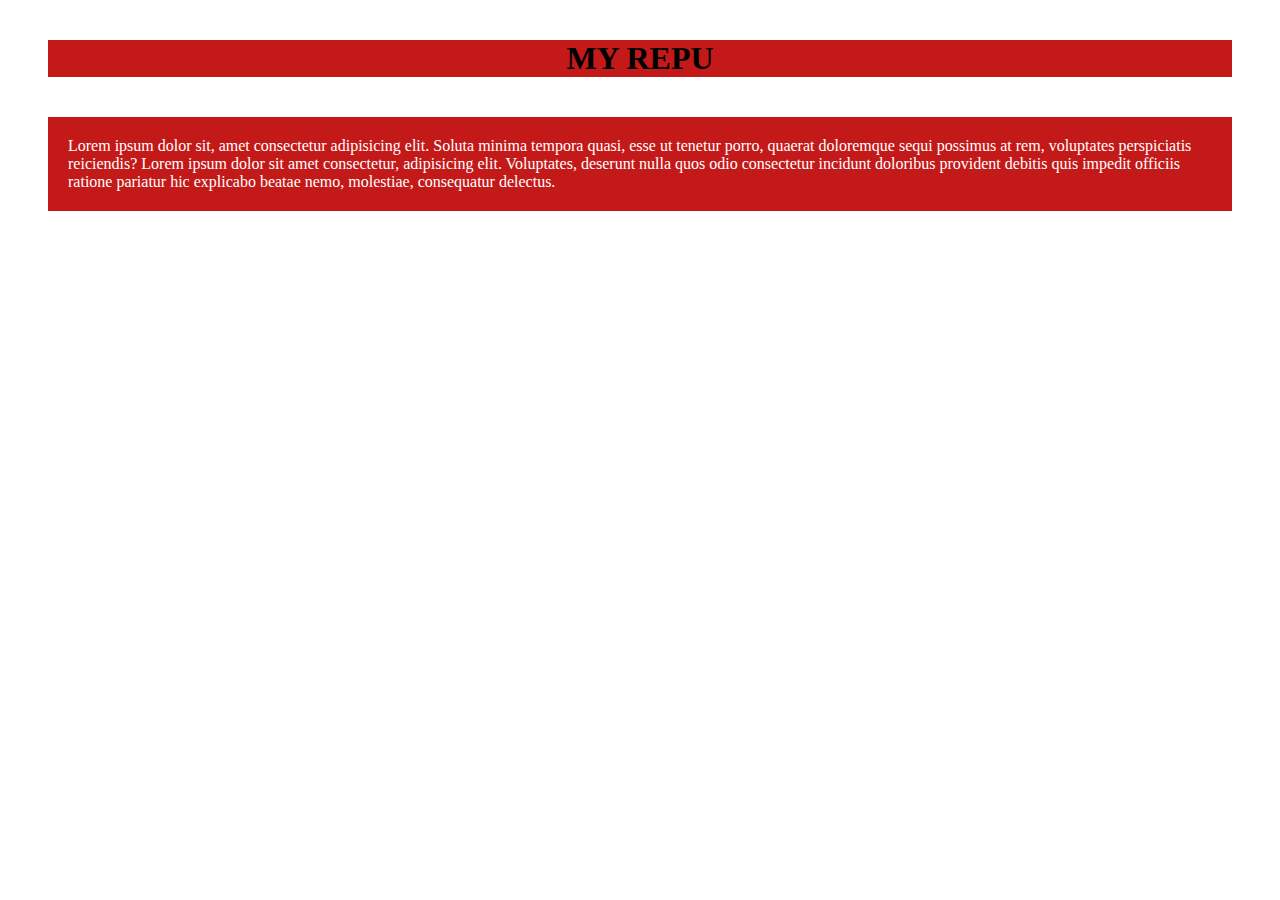
==== repu.html @ b28a0bdf "my repu" ====
<!DOCTYPE html>
<html lang="en">
<head>
    <meta charset="UTF-8">
    <meta http-equiv="X-UA-Compatible" content="IE=edge">
    <meta name="viewport" content="width=device-width, initial-scale=1.0">
    <title>My repu is coming</title>
    <link rel="stylesheet" href="style.css">
</head>
<body>
    <h1>my repu</h1>
    <p>Lorem ipsum dolor sit, amet consectetur adipisicing elit. Soluta minima tempora quasi, esse ut tenetur porro, quaerat doloremque sequi possimus at rem, voluptates perspiciatis reiciendis? Lorem ipsum dolor sit amet consectetur, adipisicing elit. Voluptates, deserunt nulla quos odio consectetur incidunt doloribus provident debitis quis impedit officiis ratione pariatur hic explicabo beatae nemo, molestiae, consequatur delectus.</p>
</body>
</html>
---- style.css ----
p{
    background-color: rgb(196, 25, 25);
    color: white;
    margin: 40px;
    padding: 20px;
}
h1{
    text-align: center;
    color: black;
    margin: 40px;
    background-color: rgb(196, 25, 25);
    text-transform: uppercase;
}
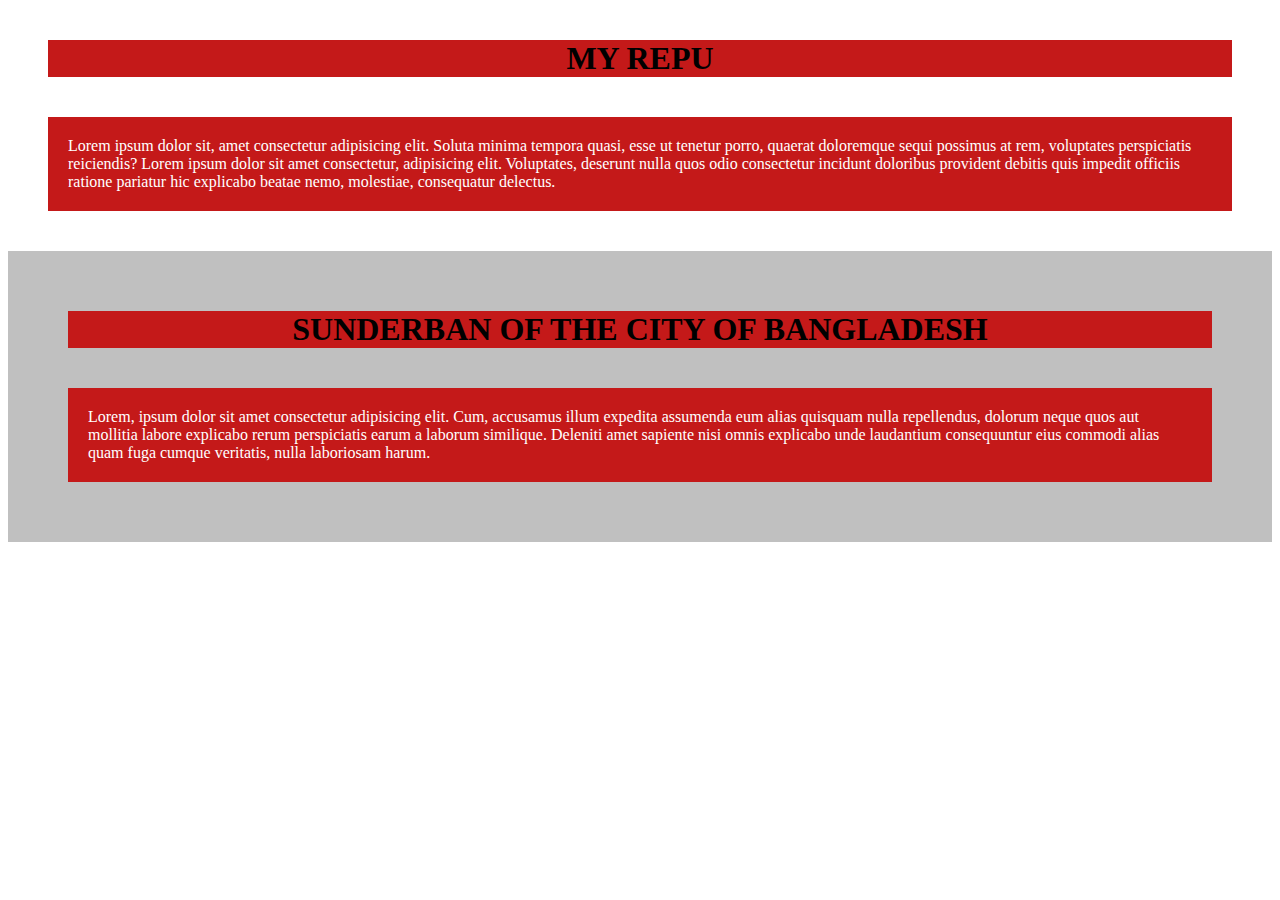
==== commit ddd436ce: "modifie" ====
--- a/repu.html
+++ b/repu.html
@@ -10,5 +10,9 @@
 <body>
     <h1>my repu</h1>
     <p>Lorem ipsum dolor sit, amet consectetur adipisicing elit. Soluta minima tempora quasi, esse ut tenetur porro, quaerat doloremque sequi possimus at rem, voluptates perspiciatis reiciendis? Lorem ipsum dolor sit amet consectetur, adipisicing elit. Voluptates, deserunt nulla quos odio consectetur incidunt doloribus provident debitis quis impedit officiis ratione pariatur hic explicabo beatae nemo, molestiae, consequatur delectus.</p>
+    <div>
+        <h1>sunderban of the city of bangladesh</h1>
+        <p>Lorem, ipsum dolor sit amet consectetur adipisicing elit. Cum, accusamus illum expedita assumenda eum alias quisquam nulla repellendus, dolorum neque quos aut mollitia labore explicabo rerum perspiciatis earum a laborum similique. Deleniti amet sapiente nisi omnis explicabo unde laudantium consequuntur eius commodi alias quam fuga cumque veritatis, nulla laboriosam harum.</p>
+    </div>
 </body>
 </html>--- a/style.css
+++ b/style.css
@@ -10,4 +10,9 @@
     margin: 40px;
     background-color: rgb(196, 25, 25);
     text-transform: uppercase;
+}
+div{
+    background-color: silver;
+    padding: 20px;
+    color: black;
 }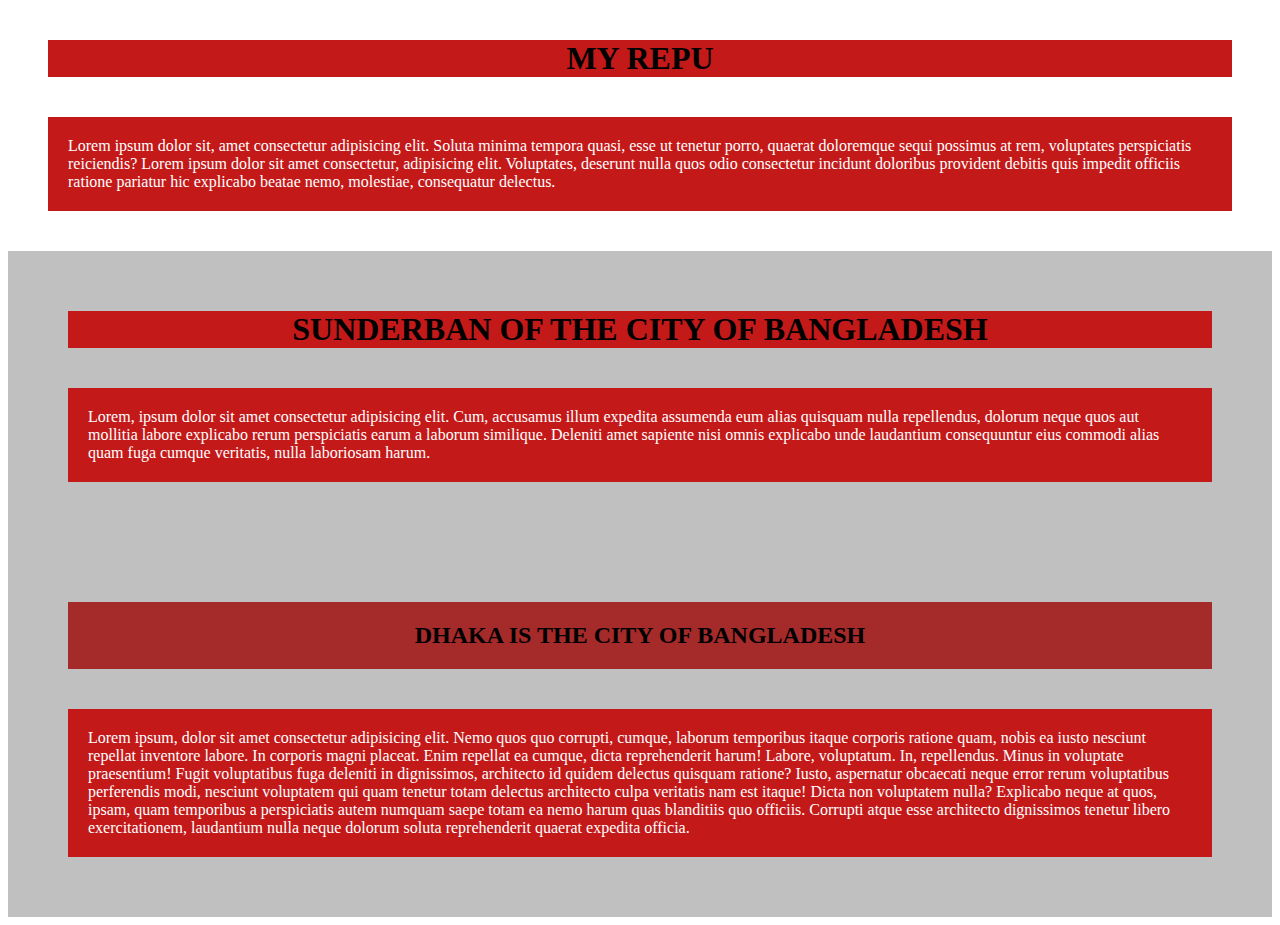
==== commit 26ea0a81: "new blog add" ====
--- a/repu.html
+++ b/repu.html
@@ -14,5 +14,9 @@
         <h1>sunderban of the city of bangladesh</h1>
         <p>Lorem, ipsum dolor sit amet consectetur adipisicing elit. Cum, accusamus illum expedita assumenda eum alias quisquam nulla repellendus, dolorum neque quos aut mollitia labore explicabo rerum perspiciatis earum a laborum similique. Deleniti amet sapiente nisi omnis explicabo unde laudantium consequuntur eius commodi alias quam fuga cumque veritatis, nulla laboriosam harum.</p>
     </div>
+    <div>
+        <h2>dhaka is the city of bangladesh</h2>
+        <p>Lorem ipsum, dolor sit amet consectetur adipisicing elit. Nemo quos quo corrupti, cumque, laborum temporibus itaque corporis ratione quam, nobis ea iusto nesciunt repellat inventore labore. In corporis magni placeat. Enim repellat ea cumque, dicta reprehenderit harum! Labore, voluptatum. In, repellendus. Minus in voluptate praesentium! Fugit voluptatibus fuga deleniti in dignissimos, architecto id quidem delectus quisquam ratione? Iusto, aspernatur obcaecati neque error rerum voluptatibus perferendis modi, nesciunt voluptatem qui quam tenetur totam delectus architecto culpa veritatis nam est itaque! Dicta non voluptatem nulla? Explicabo neque at quos, ipsam, quam temporibus a perspiciatis autem numquam saepe totam ea nemo harum quas blanditiis quo officiis. Corrupti atque esse architecto dignissimos tenetur libero exercitationem, laudantium nulla neque dolorum soluta reprehenderit quaerat expedita officia.</p>
+    </div>
 </body>
 </html>--- a/style.css
+++ b/style.css
@@ -15,4 +15,12 @@
     background-color: silver;
     padding: 20px;
     color: black;
+}
+h2{
+    text-align: center;
+    color: black;
+    background-color: brown;
+    padding: 20px;
+    text-transform: uppercase;
+    margin: 40px;
 }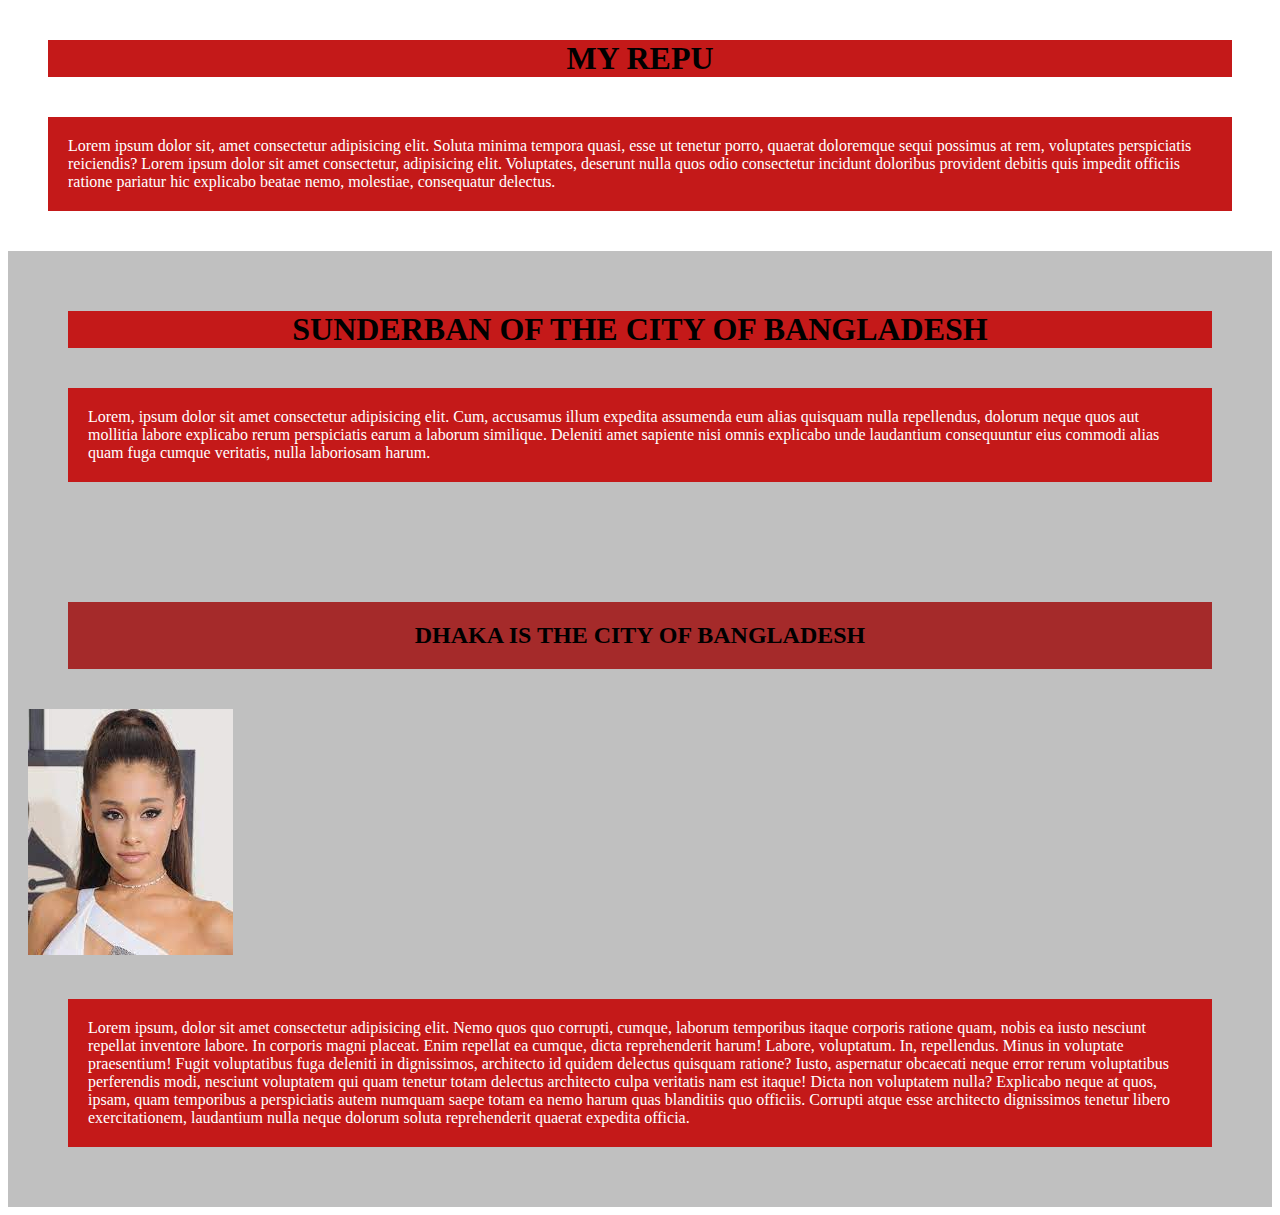
==== commit 7e598da8: "image added" ====
--- a/repu.html
+++ b/repu.html
@@ -16,6 +16,7 @@
     </div>
     <div>
         <h2>dhaka is the city of bangladesh</h2>
+        <img src="download.jpg" alt="">
         <p>Lorem ipsum, dolor sit amet consectetur adipisicing elit. Nemo quos quo corrupti, cumque, laborum temporibus itaque corporis ratione quam, nobis ea iusto nesciunt repellat inventore labore. In corporis magni placeat. Enim repellat ea cumque, dicta reprehenderit harum! Labore, voluptatum. In, repellendus. Minus in voluptate praesentium! Fugit voluptatibus fuga deleniti in dignissimos, architecto id quidem delectus quisquam ratione? Iusto, aspernatur obcaecati neque error rerum voluptatibus perferendis modi, nesciunt voluptatem qui quam tenetur totam delectus architecto culpa veritatis nam est itaque! Dicta non voluptatem nulla? Explicabo neque at quos, ipsam, quam temporibus a perspiciatis autem numquam saepe totam ea nemo harum quas blanditiis quo officiis. Corrupti atque esse architecto dignissimos tenetur libero exercitationem, laudantium nulla neque dolorum soluta reprehenderit quaerat expedita officia.</p>
     </div>
 </body>
